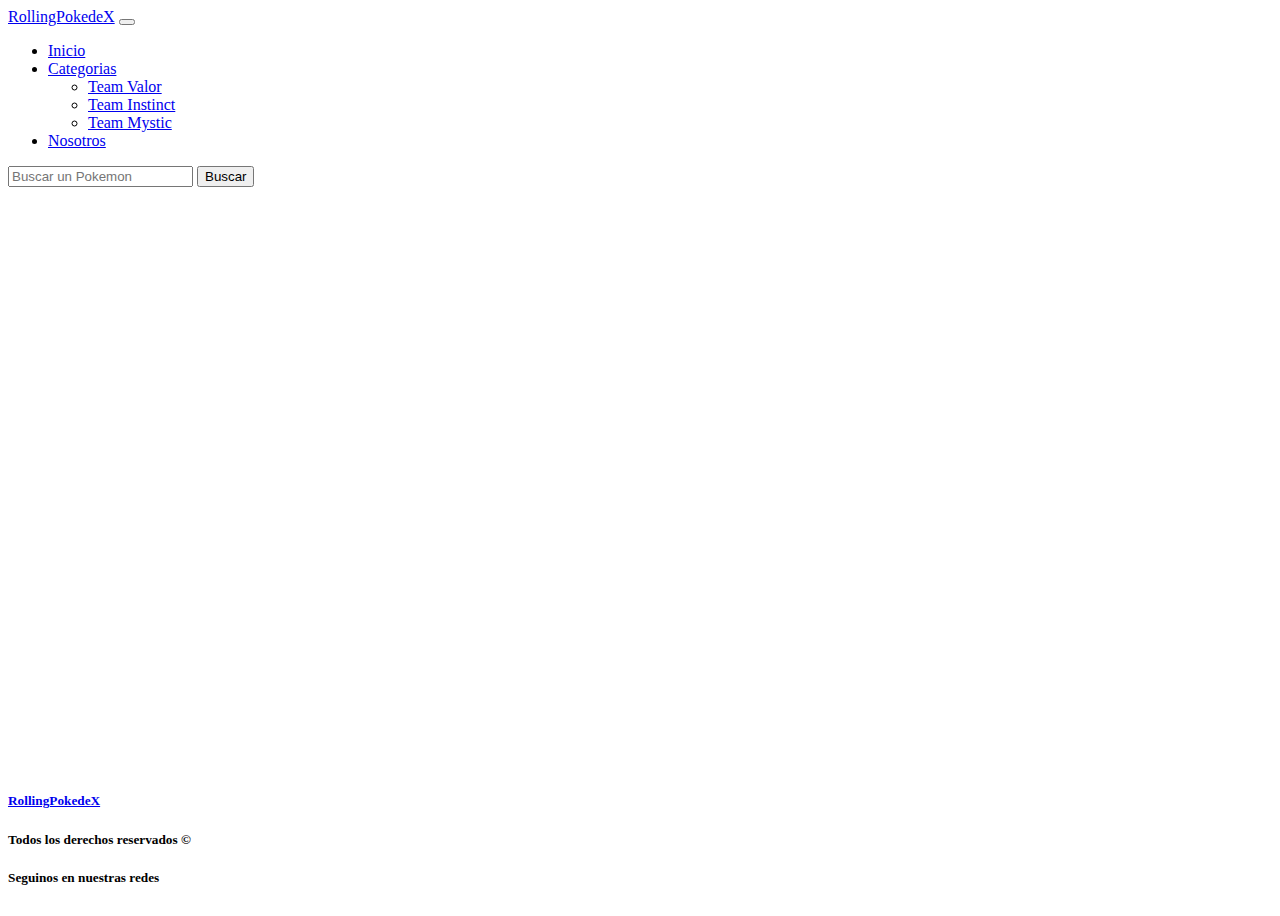
==== pages/nosotros.html @ 8b8b83b0 "proyecto pokedex" ====
<!DOCTYPE html>
<html lang="es">
<head>
    <meta charset="UTF-8">
    <meta http-equiv="X-UA-Compatible" content="IE=edge">
    <meta name="viewport" content="width=device-width, initial-scale=1.0">
    <meta name="description" content="pokedex">
    <meta name="author" content="Lucio Lazarte, Sebastian Orosco, Daniel Pomo, Santiago Escobar">
    <meta name="keywords" content="Proyecto pokedex">
    <link rel="stylesheet" href="../css/styles.css">
    <link href="https://cdn.jsdelivr.net/npm/bootstrap@5.3.0-alpha1/dist/css/bootstrap.min.css" rel="stylesheet" integrity="sha384-GLhlTQ8iRABdZLl6O3oVMWSktQOp6b7In1Zl3/Jr59b6EGGoI1aFkw7cmDA6j6gD" crossorigin="anonymous">
    <title>RollingPokedex</title>
</head>
<body>
    <header>
        <nav class="navbar navbar-expand-lg bg-light p-1">
            <div class="container my-3">
            <a class="navbar-brand" href="../index.html">RollingPokedeX</a>
            <button class="navbar-toggler" type="button" data-bs-toggle="collapse" data-bs-target="#navbarSupportedContent" aria-controls="navbarSupportedContent" aria-expanded="false" aria-label="Toggle navigation">
                <span class="navbar-toggler-icon"></span>
            </button>
            <div class="collapse navbar-collapse" id="navbarSupportedContent">
                <ul class="navbar-nav me-auto mb-2 mb-lg-0 mx-auto">
                <li class="nav-item">
                    <a class="nav-link" aria-current="page" href="../index.html">Inicio</a>
                </li>
                <li class="nav-item dropdown">
                    <a class="nav-link dropdown-toggle text-dark" href="#" role="button" data-bs-toggle="dropdown" aria-expanded="false">
                    Categorias
                    </a>
                    <ul class="dropdown-menu bg-danger-subtle ">
                    <li><a class="dropdown-item" href="#">Team Valor</a></li>
                    <li><a class="dropdown-item" href="#">Team Instinct</a></li>
                    <li><a class="dropdown-item" href="#">Team Mystic</a></li>
                    </ul>
                </li>
                <li class="nav-item">
                    <a class="nav-link active" aria-current="page" href="./nosotros.html">Nosotros</a>
                </li>
                </ul>
                <form class="d-flex" role="search">
                <input class="form-control me-2" type="search" placeholder="Buscar un Pokemon" aria-label="Buscar">
                <button class="btn btn-outline-danger" type="submit">Buscar</button>
                </form>
            </div>
            </div>
        </nav>
    </header>
    <main>
    </main>
    <footer class="bg-light p-5">
        <section class="container">
            <article class="row">
                <aside class="col-12 col-md-4">
                    <a class="navbar-brand" href="../index.html"><h5>RollingPokedeX </h5></a>
                </aside>
                <aside class="col-12 col-md-4">
                    <h5>Todos los derechos reservados &copy;</h5>
                </aside>
                <aside class="col-12 col-md-4 text-center">
                    <h5>Seguinos en nuestras redes</h5>
                    <div class="text-center text-md-center text-lg-center">
                    <a href="#" class="text-secondary fs-4"><i class="bi bi-facebook"></i></a>

                    <a href="#" class="text-secondary fs-4"><i class="bi bi-instagram"></i></a>

                    <a href="#" class="text-secondary fs-4"><i class="bi bi-whatsapp"></i></a>
                    </div>
                </aside>
            </article>
        </section>
    </footer>
    <script src="https://cdn.jsdelivr.net/npm/bootstrap@5.3.0-alpha1/dist/js/bootstrap.bundle.min.js" integrity="sha384-w76AqPfDkMBDXo30jS1Sgez6pr3x5MlQ1ZAGC+nuZB+EYdgRZgiwxhTBTkF7CXvN" crossorigin="anonymous"></script>
</body>
</html>
---- css/styles.css ----
body{     
    display: flex;
    flex-direction: column;
    min-height: 100vh;
} 
main{
    flex-grow: 1;
}
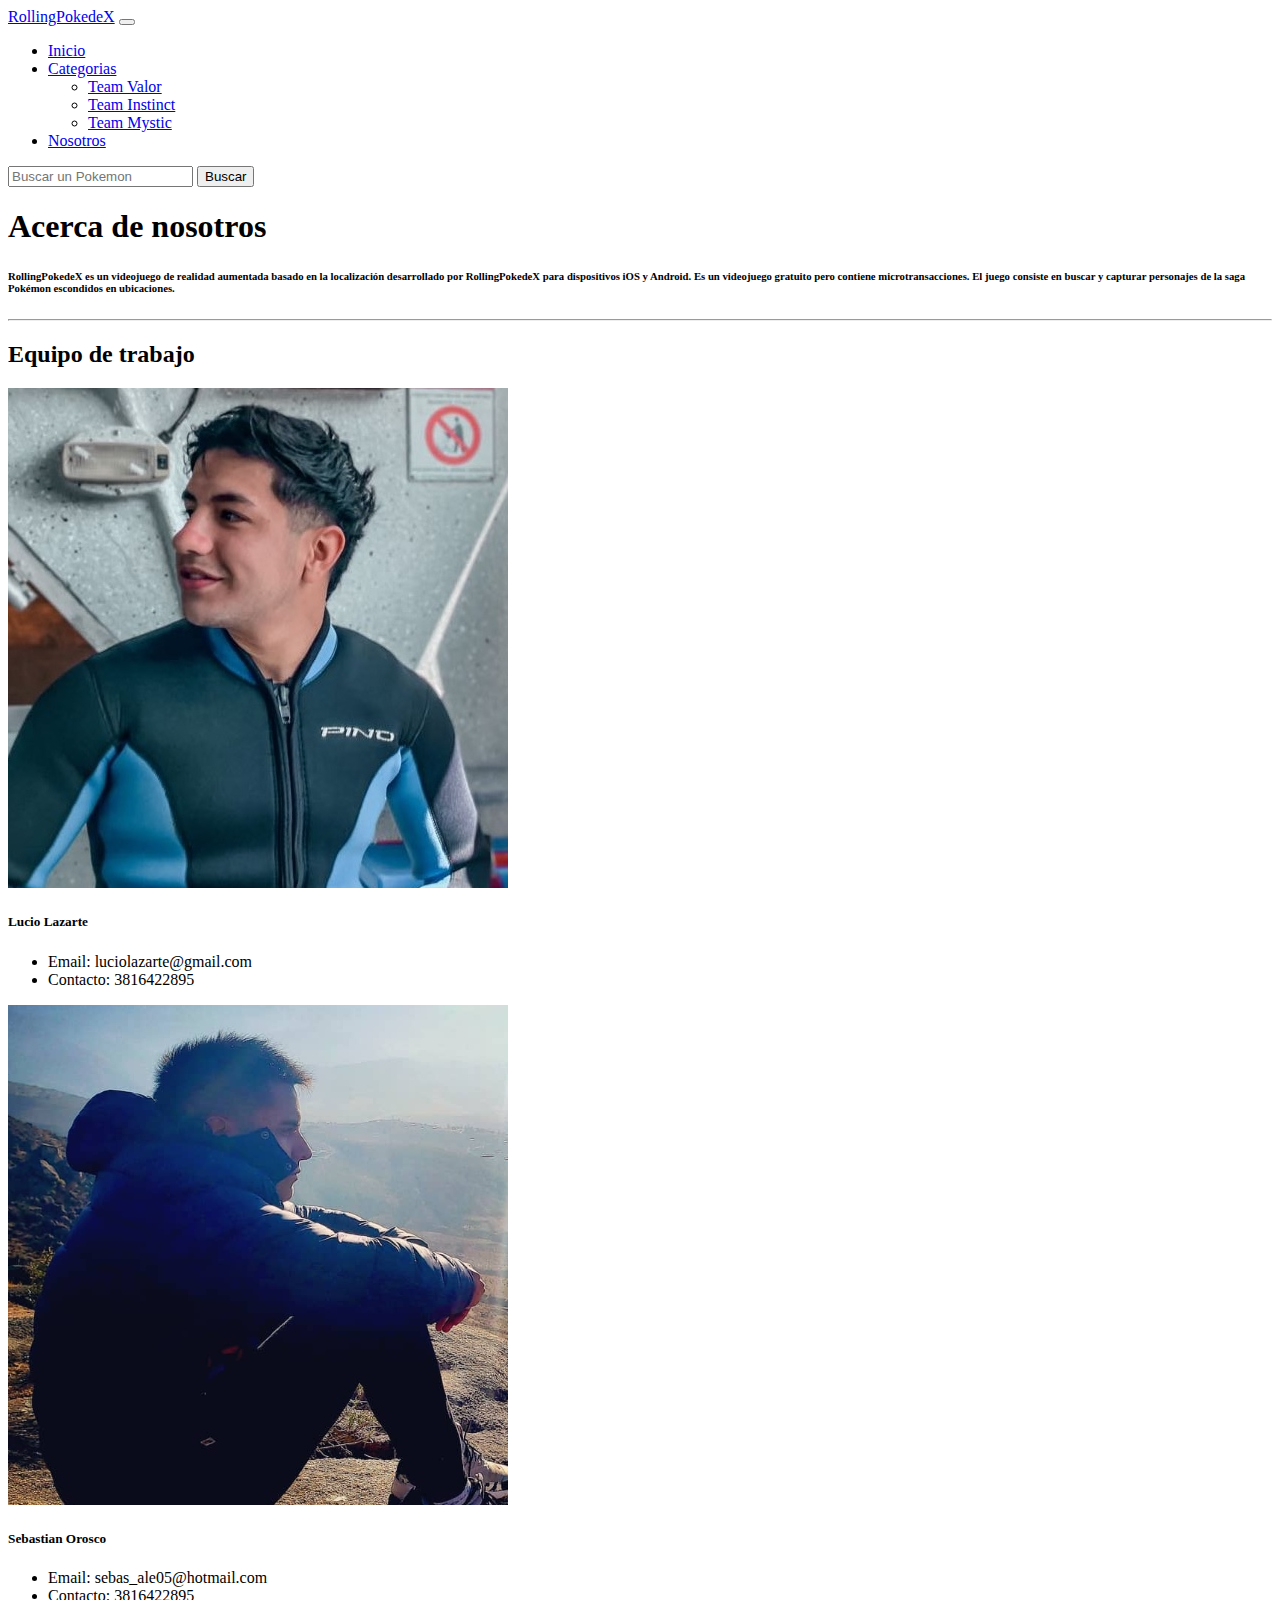
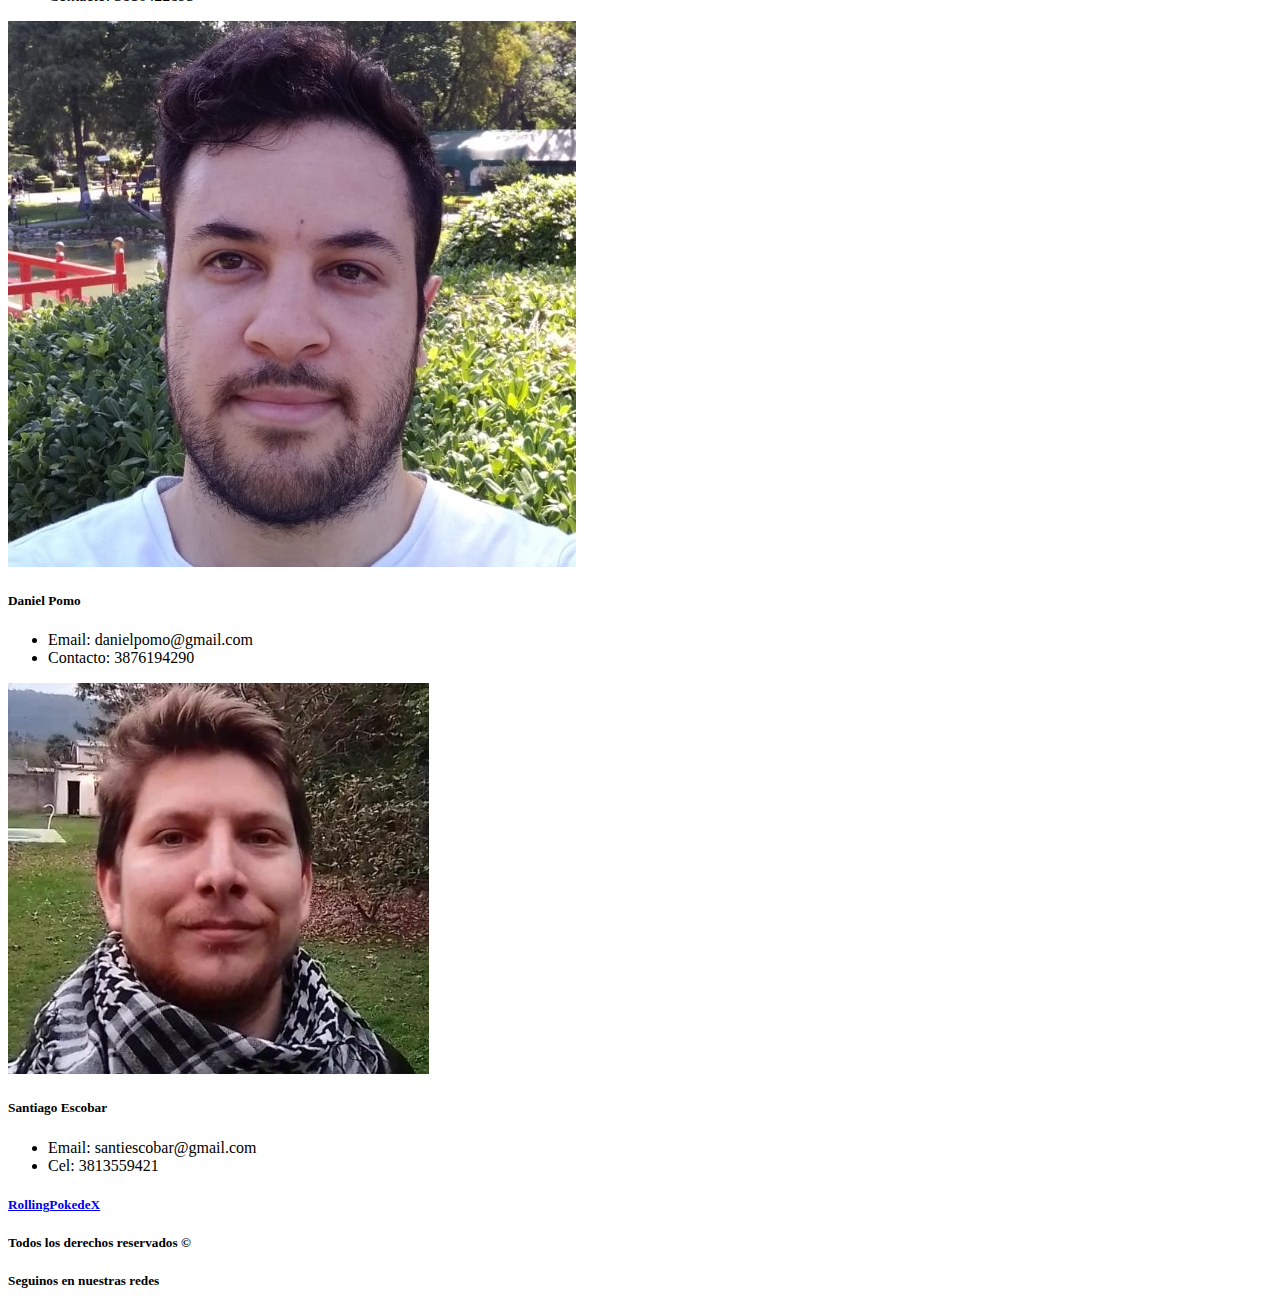
==== commit 67191182: "pagina acerca de nosotros" ====
--- a/pages/nosotros.html
+++ b/pages/nosotros.html
@@ -46,7 +46,66 @@
             </div>
         </nav>
     </header>
-    <main>
+    <main class="container my-4">
+        <h1 class="display-1 text-center text-dark">Acerca de nosotros</h1>
+        <div class="d-flex flex-column align-items-center">
+            <h6 class="text-dark text-center w-75 ps-3 pe-3">
+                <p>
+                RollingPokedeX es un videojuego de realidad aumentada basado en la localización desarrollado por RollingPokedeX para dispositivos iOS y Android. Es un videojuego gratuito pero contiene microtransacciones. El juego consiste en buscar y capturar personajes de la saga Pokémon escondidos en ubicaciones.<br></p>
+            </h6>
+            </div>
+            <hr>
+            <section class="row">
+            <h2 class="display-2 text-center mb-5">Equipo de trabajo</h2>
+            <aside class="col-md-6 col-lg-3 mb-3 ">
+                <article class="card border border-dark fondo-oscuro ">
+                    <img src="../img/acercade/lucio2.jpg" class="rounded mx-1 d-block mb-0" alt="Sebas">
+                    <div class="card-body">
+                    <h5 class="card-title text-center">Lucio Lazarte </h5>
+                    <ul class="list-group-flush mb-0 ">
+                        <li class="list-group-item text-center ">Email: luciolazarte@gmail.com</li>
+                        <li class="list-group-item text-center ">Contacto: 3816422895</li>
+                    </ul>
+                    </div>
+                </article>
+            </aside>
+            <aside class="col-md-6 col-lg-3 mb-3 ">
+                <article class="card border border-dark fondo-oscuro">
+                    <img src="../img/acercade/seba2.jpg" class="rounded mx-1 d-block mb-0" alt="Lucio">
+                    <div class="card-body">
+                    <h5 class="card-title text-center">Sebastian Orosco</h5>
+                    <ul class="list-group-flush mb-0">
+                        <li class="list-group-item text-center ">Email: sebas_ale05@hotmail.com</li>
+                        <li class="list-group-item text-center ">Contacto: 3816422895</li>
+                    </ul>
+                    </div>
+                </article>
+            </aside>
+            <aside class="col-md-6 col-lg-3 mb-3 ">
+                <article class="card border border-dark fondo-oscuro">
+                    <img src="../img/acercade/danipomo2.jpg" class="rounded mx-1 d-block mb-2"  alt="Dani Pomo">
+                    <div class="card-body">
+                    <h5 class="card-title text-center">Daniel Pomo</h5>
+                    <ul class="list-group-flush mb-1">
+                        <li class="list-group-item text-center ">Email: danielpomo@gmail.com</li>
+                        <li class="list-group-item text-center ">Contacto: 3876194290</li>
+                    </ul>
+                    </div>
+                </article>
+            </aside>
+            <aside class="col-md-6 col-lg-3 mb-3 ">
+                <article class="card border border-dark fondo-oscuro " >
+                    <img src="../img/acercade/santi3.jpg" class="rounded mx-1 d-block mb-3" alt="Santiago Escobar">
+                    <div class="card-body">
+                    <h5 class="card-title text-center">Santiago Escobar</h5>
+                    <ul class="list-group-flush mb-1">
+                        <li class="list-group-item text-center ">Email: santiescobar@gmail.com</li>
+                        <li class="list-group-item text-center ">Cel: 3813559421</li>
+                    </ul>
+                    </div>
+                </article>
+            </aside>
+        </section>
     </main>
     <footer class="bg-light p-5">
         <section class="container">
--- a/css/styles.css
+++ b/css/styles.css
@@ -1,8 +1,46 @@
-body{     
-    display: flex;
-    flex-direction: column;
-    min-height: 100vh;
-} 
-main{
-    flex-grow: 1;
-}+.detalle-fuego {
+    margin-top: 10px;
+}
+
+.detalle-fuego span {
+    padding: 4px 5px;
+    color: #fff;
+    background-color: #c50000;
+    border-radius: 4px;
+}
+
+.detalle-fuego span:nth-child(2) {
+    background-color: #ff5722;
+}
+
+.detalle-electrico {
+    margin-top: 10px;
+}
+
+.detalle-electrico span {
+    padding: 4px 5px;
+    color: black;
+    background-color: yellow;
+    border-radius: 4px;
+}
+.detalle-electrico span:nth-child(2) {
+    background-color: #ff5722;
+}
+
+.detalle-agua {
+    margin-top: 10px;
+}
+
+.detalle-agua span {
+    padding: 4px 5px;
+    color: black;
+    background-color: rgb(0, 140, 255);
+    border-radius: 4px;
+}
+.detalle-agua span:nth-child(2) {
+    background-color: #ff5722;
+}
+
+.detalle {
+    background-color: grey;
+}
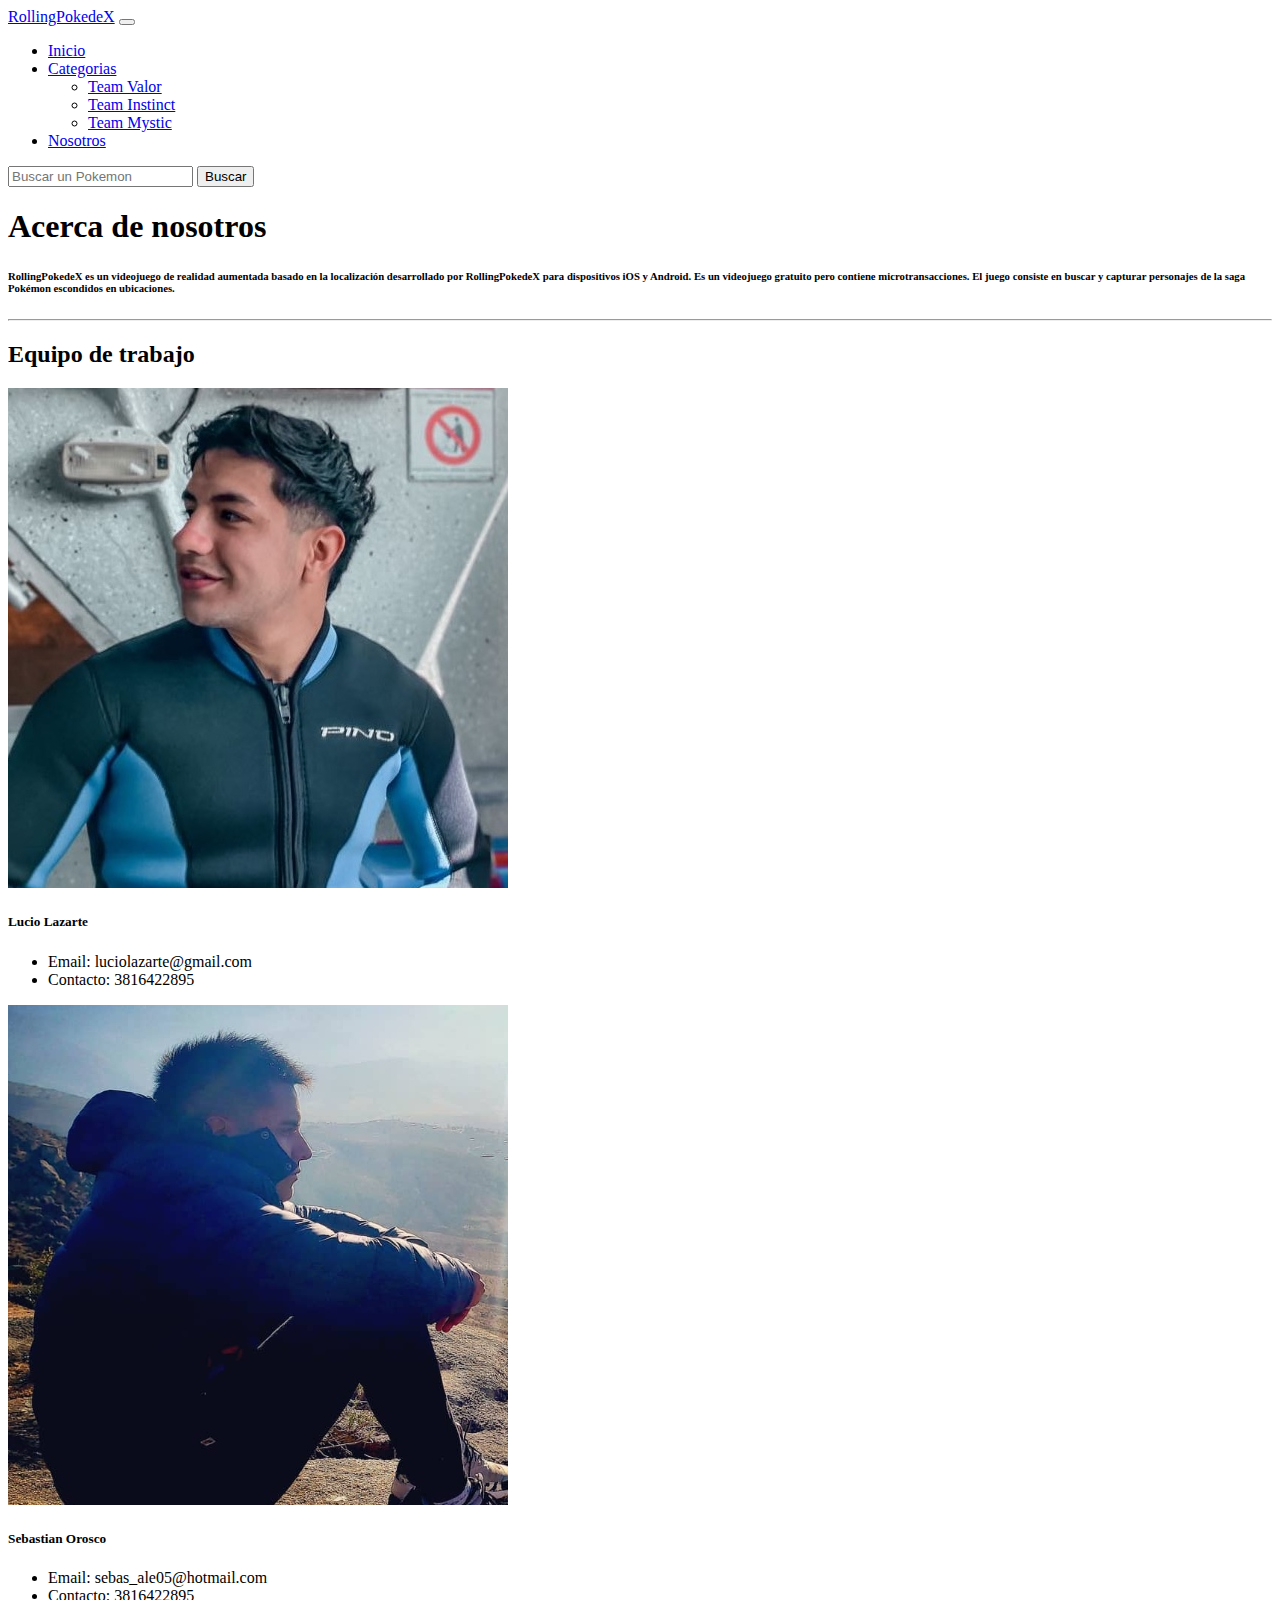
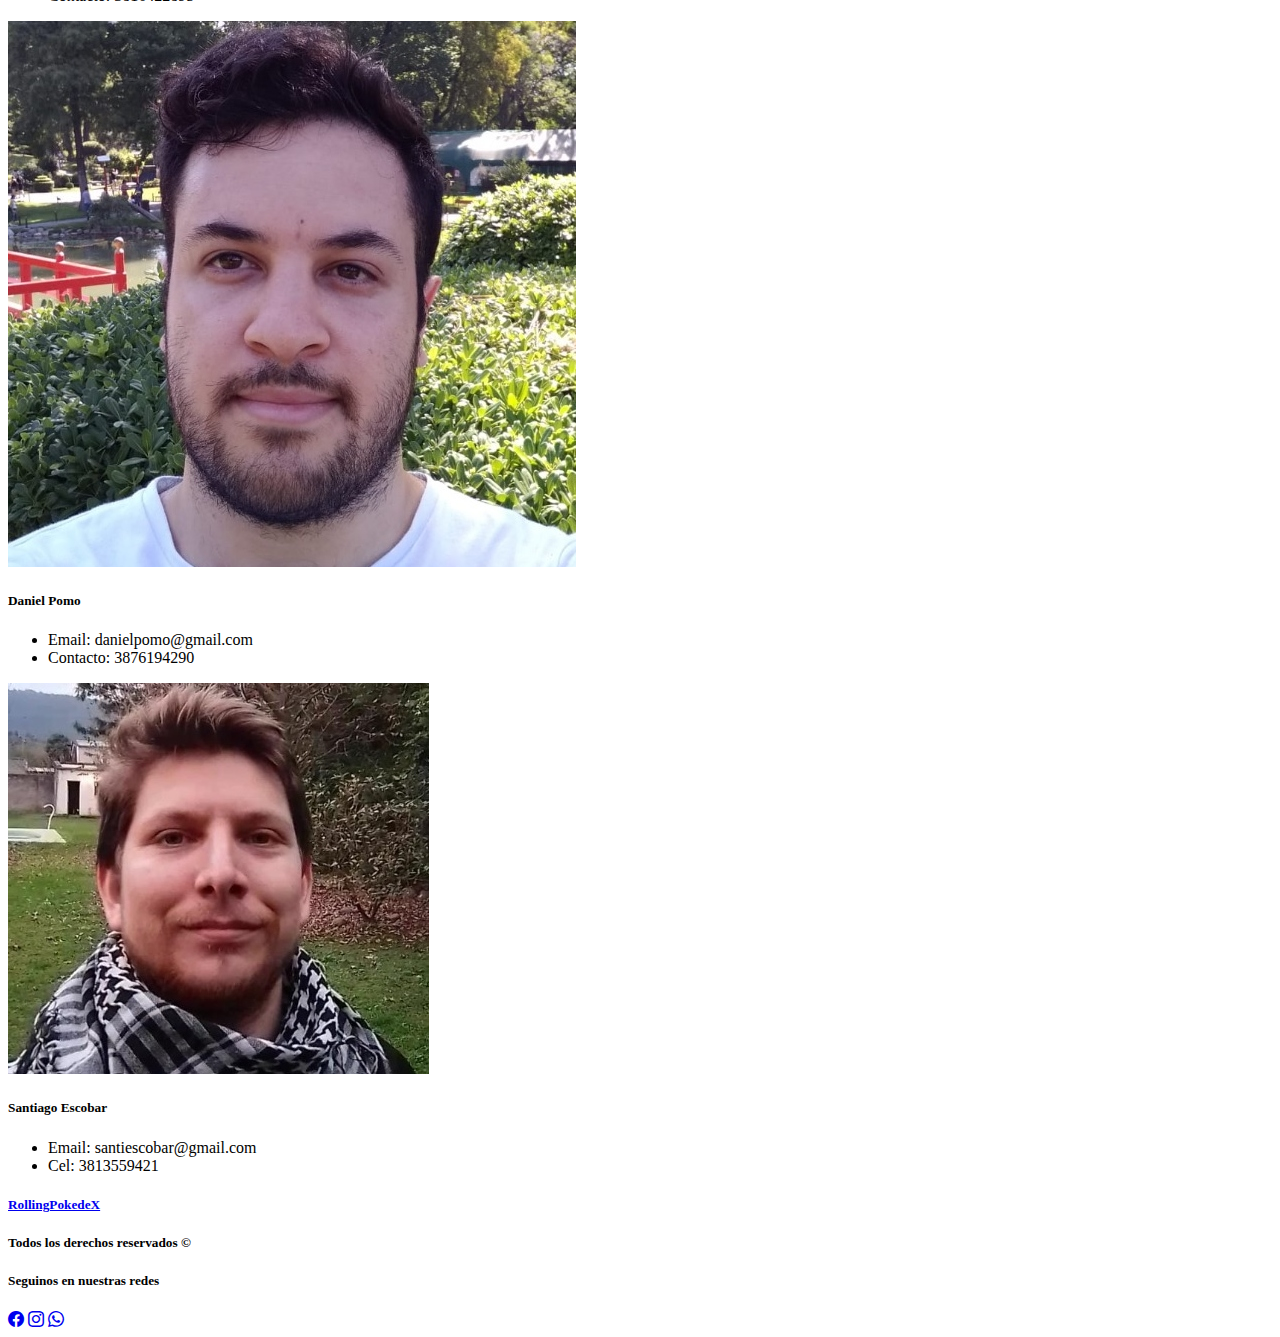
==== commit 30901a1b: "alinee el footer en dispositivos pequeños y agregue cdn de icons a cada una de las paginas." ====
--- a/pages/nosotros.html
+++ b/pages/nosotros.html
@@ -8,12 +8,13 @@
     <meta name="author" content="Lucio Lazarte, Sebastian Orosco, Daniel Pomo, Santiago Escobar">
     <meta name="keywords" content="Proyecto pokedex">
     <link rel="stylesheet" href="../css/styles.css">
+    <link rel="stylesheet" href="https://cdn.jsdelivr.net/npm/bootstrap-icons@1.3.0/font/bootstrap-icons.css">
     <link href="https://cdn.jsdelivr.net/npm/bootstrap@5.3.0-alpha1/dist/css/bootstrap.min.css" rel="stylesheet" integrity="sha384-GLhlTQ8iRABdZLl6O3oVMWSktQOp6b7In1Zl3/Jr59b6EGGoI1aFkw7cmDA6j6gD" crossorigin="anonymous">
     <title>RollingPokedex</title>
 </head>
 <body>
     <header>
-        <nav class="navbar navbar-expand-lg bg-light p-1">
+        <nav class="navbar navbar-expand-lg bg-dark-subtle p-1">
             <div class="container my-3">
             <a class="navbar-brand" href="../index.html">RollingPokedeX</a>
             <button class="navbar-toggler" type="button" data-bs-toggle="collapse" data-bs-target="#navbarSupportedContent" aria-controls="navbarSupportedContent" aria-expanded="false" aria-label="Toggle navigation">
@@ -29,9 +30,9 @@
                     Categorias
                     </a>
                     <ul class="dropdown-menu bg-danger-subtle ">
-                    <li><a class="dropdown-item" href="#">Team Valor</a></li>
-                    <li><a class="dropdown-item" href="#">Team Instinct</a></li>
-                    <li><a class="dropdown-item" href="#">Team Mystic</a></li>
+                    <li><a class="dropdown-item" href="./teamvalor.html">Team Valor</a></li>
+                    <li><a class="dropdown-item" href="./teaminstinct.html">Team Instinct</a></li>
+                    <li><a class="dropdown-item" href="./teammystic.html">Team Mystic</a></li>
                     </ul>
                 </li>
                 <li class="nav-item">
@@ -107,16 +108,16 @@
             </aside>
         </section>
     </main>
-    <footer class="bg-light p-5">
+    <footer class="bg-dark-subtle p-5">
         <section class="container">
             <article class="row">
-                <aside class="col-12 col-md-4">
+                <aside class="col-12 col-sm-4 col-md-4 col-lg-4">
                     <a class="navbar-brand" href="../index.html"><h5>RollingPokedeX </h5></a>
                 </aside>
-                <aside class="col-12 col-md-4">
+                <aside class="col-12 col-sm-4 col-md-4 col-lg-4">
                     <h5>Todos los derechos reservados &copy;</h5>
                 </aside>
-                <aside class="col-12 col-md-4 text-center">
+                <aside class="col-12 col-sm-4 col-md-4 col-lg-4 text-center">
                     <h5>Seguinos en nuestras redes</h5>
                     <div class="text-center text-md-center text-lg-center">
                     <a href="#" class="text-secondary fs-4"><i class="bi bi-facebook"></i></a>
